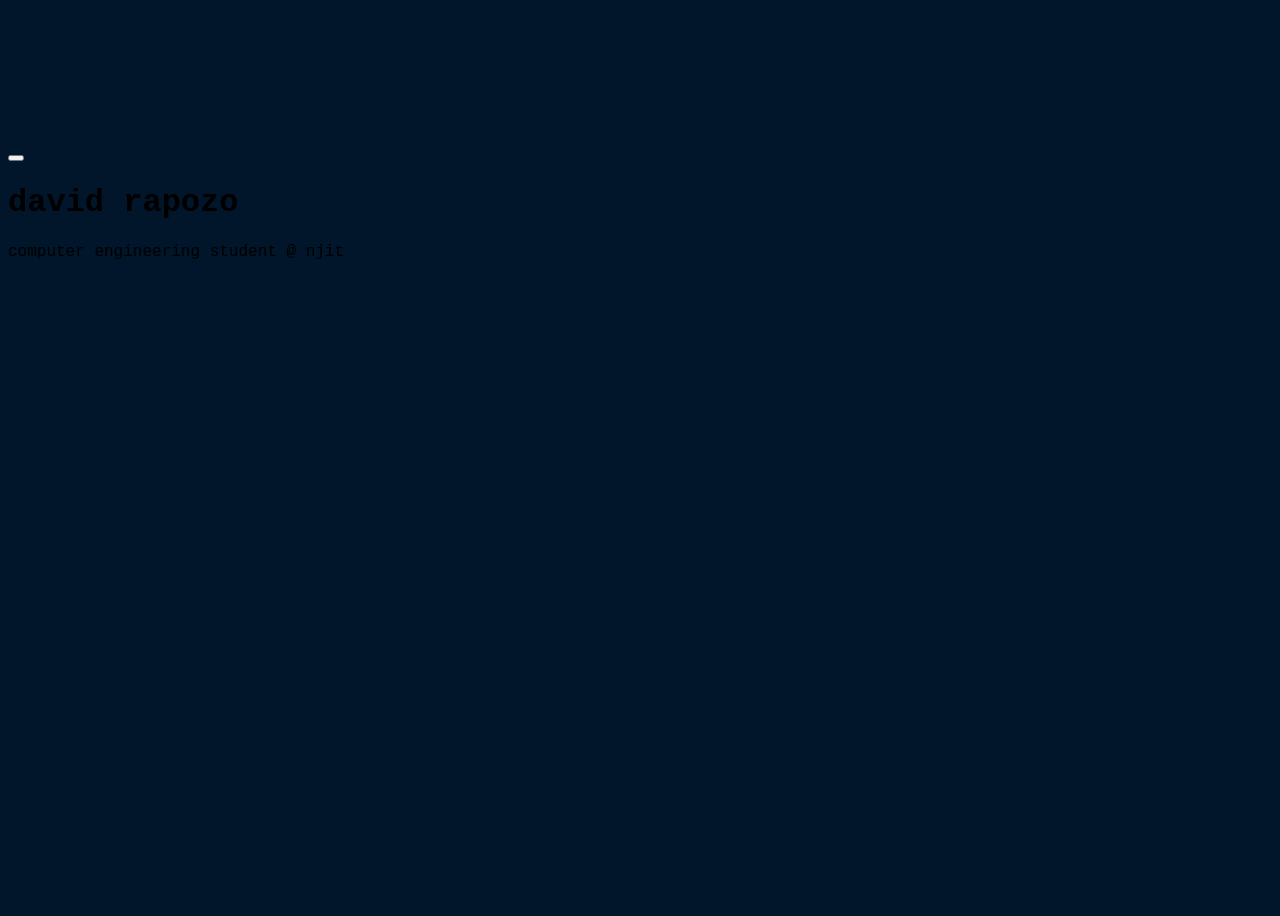
==== index.html @ d7c8d5e3 "Add files via upload" ====
<!DOCTYPE html>
<html lang="en">

<head>
    <meta charset="UTF-8">
    <meta name="viewport" content="width=device-width, initial-scale=1.0">
    <title>David Rapozo | Portfolio</title>
    <link rel="stylesheet" href="styles.css">
</head>

<body>
    <button style:"font-size:25px; background-color:"></button>
    <canvas id="bgCanvas"></canvas>

    <div class="content">
        <h1>david rapozo</h1>
        <p>computer engineering student <span class="njit-highlight">@ njit</span></p>
    </div>

    <script src="script.js"></script>
</body>

</html>
---- styles.css ----
body {
    background-color: #01162B;


}

.navbar {
    background-color: #6a90b4;
    padding: 1rem 2rem;
    width: 100%;
    height: 50px;
    display: flex;
    justify-content: space-between;
    align-items: center;
    position: sticky;
    top: 0;
}



body {
    min-height: 100vh;
    font-family: 'Raleway', 'DM Sans', monospace;

}
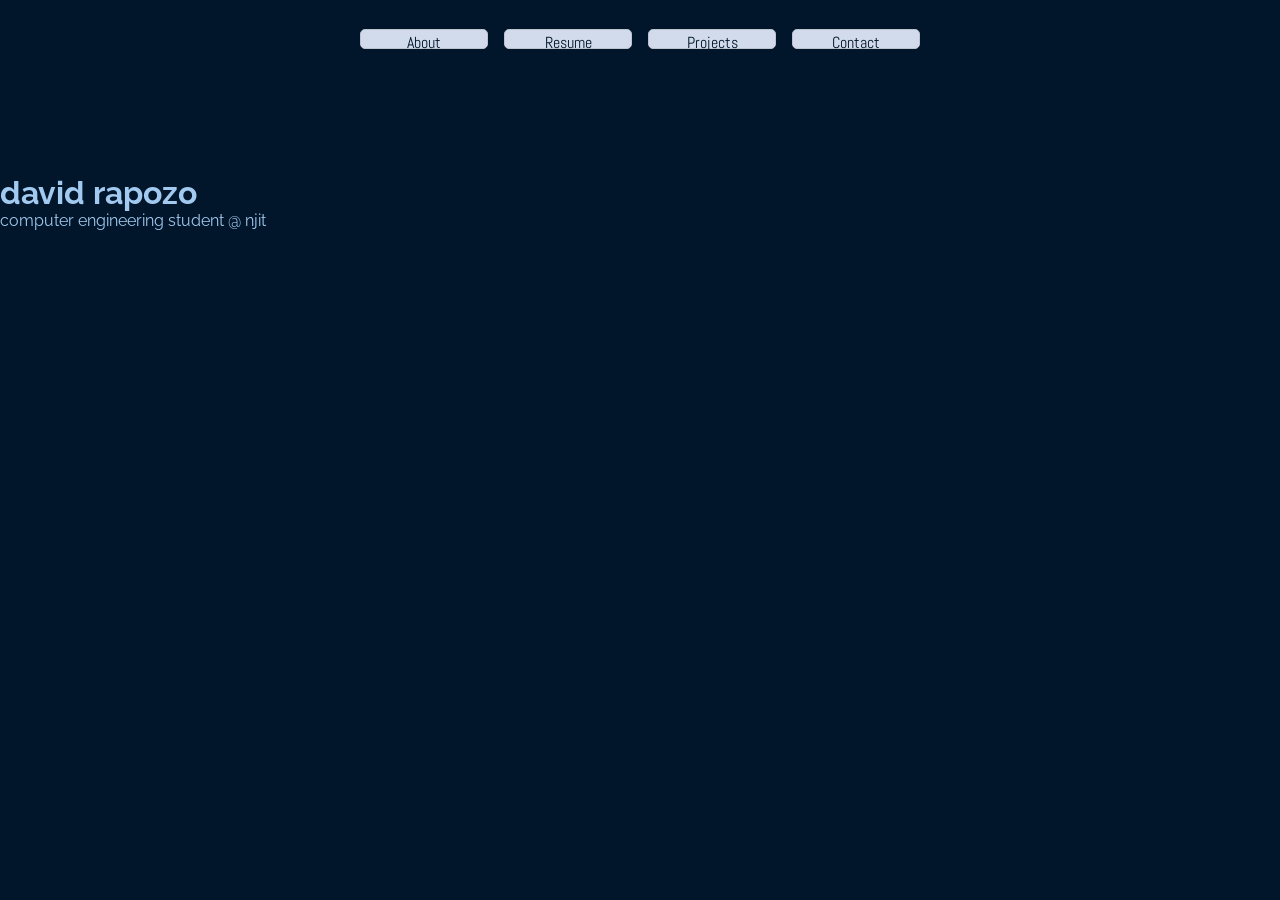
==== commit 70ad1b8e: "refactor: started making bases for buttons" ====
--- a/index.html
+++ b/index.html
@@ -5,13 +5,17 @@
     <meta charset="UTF-8">
     <meta name="viewport" content="width=device-width, initial-scale=1.0">
     <title>David Rapozo | Portfolio</title>
-    <link rel="stylesheet" href="styles.css">
+    <link rel="stylesheet" href="css/styles.css">
 </head>
 
 <body>
-    <button style:"font-size:25px; background-color:"></button>
     <canvas id="bgCanvas"></canvas>
-
+    <div class="landing-links">
+        <button class="nav-button" onclick href="location.href='data/about.json'">About</a>
+            <button class="nav-button" onclick href="location.href='data/resume.json'">Resume</a>
+                <button class="nav-button" onclick href="location.href='data/projects.json'">Projects</a>
+                    <button class="nav-button" onclick href="location.href='data/contact.json'">Contact</a>
+    </div>
     <div class="content">
         <h1>david rapozo</h1>
         <p>computer engineering student <span class="njit-highlight">@ njit</span></p>
--- a/css/styles.css
+++ b/css/styles.css
@@ -0,0 +1,69 @@
+@import url(https://fonts.googleapis.com/css2?family=DM+Sans:ital,opsz,wght@0,14..32,100..1000;1,14..32,100..1000&family=Raleway:ital,wght@0,100..900;1,100..900&display=swap);
+@import url(https://fonts.googleapis.com/css2?family=Montserrat:wght@400;700&display=swap);
+@import url(https://fonts.googleapis.com/css2?family=Abel&display=swap);
+
+/* reset web basics */
+* {
+    margin: 0;
+    padding: 0;
+    box-sizing: border-box;
+}
+
+/* body */
+body {
+    background-color: #01162B;
+    color: #a2c9ef;
+    font-family: 'Raleway', 'DM Sans', monospace;
+    min-height: 100vh;
+    transition: background-color 0.5s ease;
+}
+
+.navbar {
+    background-color: #6a90b4;
+    padding: 1rem 2rem;
+    width: 100%;
+    height: 50px;
+    display: flex;
+    justify-content: space-between;
+    align-items: center;
+    position: sticky;
+    top: 0;
+}
+
+.nav-button {
+    background-color: #d2dbeb;
+    width: 10%;
+    height: 20px;
+    color: #01162B;
+    border: 1px double #bdc3cd;
+    padding: 0.1rem 1rem;
+    border-radius: 5px;
+    cursor: pointer;
+    font-family: "Abel", sans-serif, monospace;
+    min-height: 20px;
+    font-size: 100%;
+    position: relative;
+}
+
+.nav-button:hover {
+    border: 5px solid rgb(199, 177, 177);
+}
+
+.button::before {}
+
+.button::after {
+    content: '';
+    position: absolute;
+
+
+}
+
+.landing-links {
+    display: flex;
+    position: relative;
+    top: -125px;
+    flex-direction: row;
+    justify-content: center;
+    align-items: center;
+    gap: 1rem;
+}
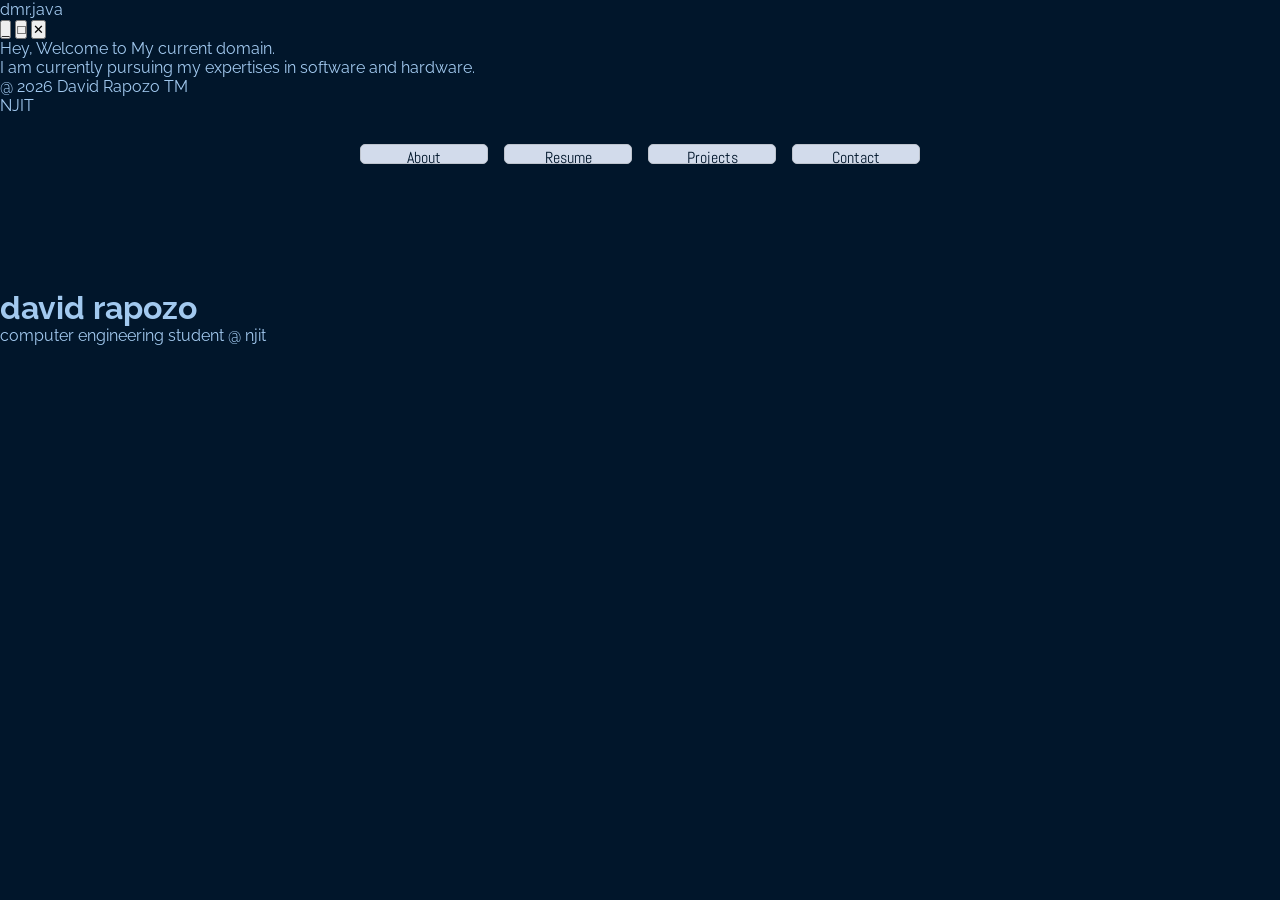
==== commit 88daf173: "working on skeleton for popup" ====
--- a/index.html
+++ b/index.html
@@ -7,6 +7,40 @@
     <title>David Rapozo | Portfolio</title>
     <link rel="stylesheet" href="css/styles.css">
 </head>
+
+
+
+<div class="popup" id="popup">
+    <div class="titlebar">
+        <div class="tab">
+            <span class="tab-name"></span>
+            dmr.java
+        </div>
+        <div class="window-ctrls">
+            <button class="buttons">_</button>
+            <button class="buttons">&#9633;</button>
+            <button class="buttons" onclick="closePopup()">&#10005;</button>
+        </div>
+    </div>
+    <div class="content">
+        Hey, Welcome to My current domain. <br>
+        I am currently pursuing my expertises in software and hardware.<br>
+    </div>
+
+    <div class="footer">
+        <div class="footer-left">
+            <p>@ 2026 David Rapozo TM</p>
+        </div>
+        <div class="footer-right">
+            <p>NJIT</p>
+        </div>
+    </div>
+</div>
+
+
+
+
+
 
 <body>
     <canvas id="bgCanvas"></canvas>
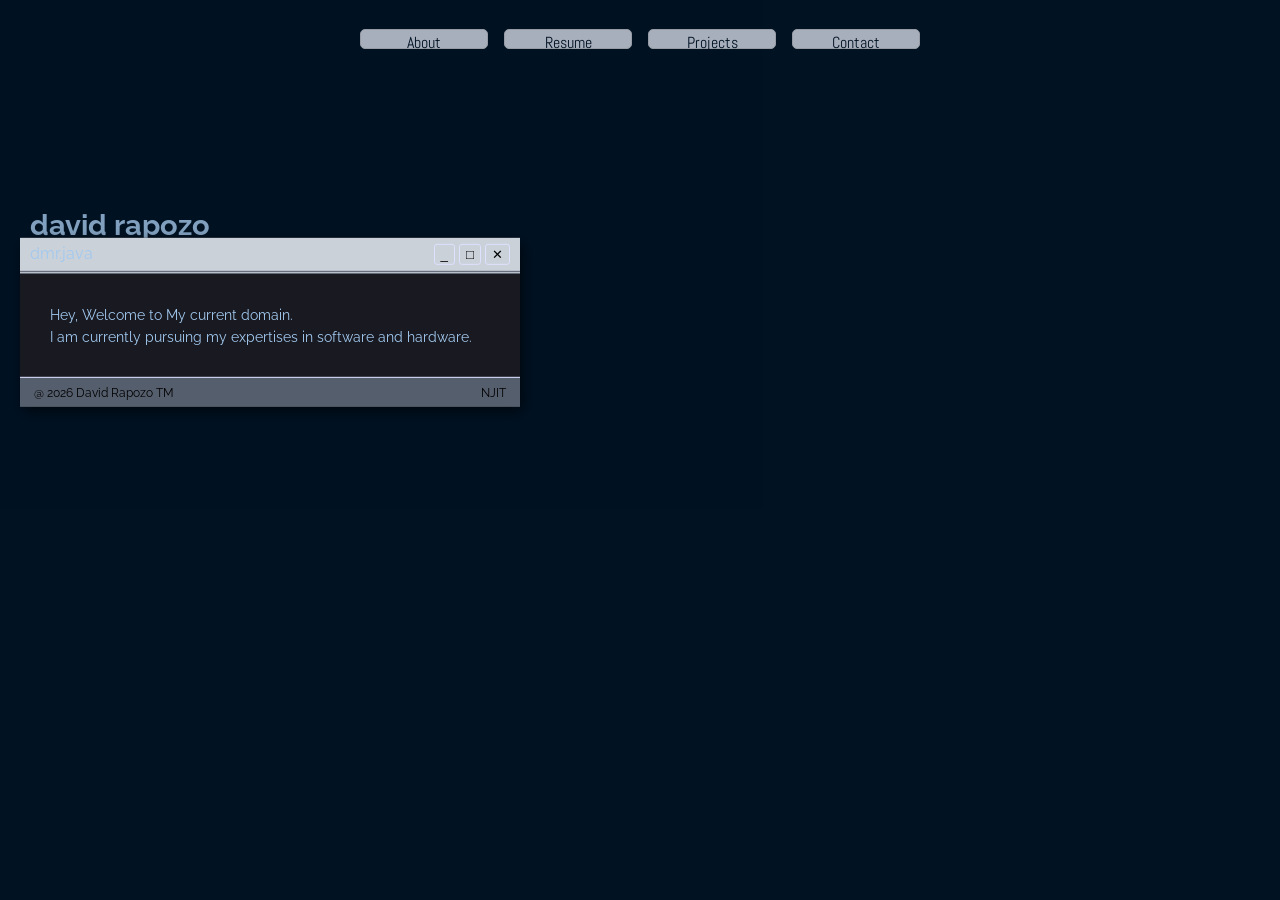
==== commit 74a9ffcc: "build a way better skeleton for the popup" ====
--- a/index.html
+++ b/index.html
@@ -10,7 +10,14 @@
 
 
 
-<div class="popup" id="popup">
+
+
+
+
+<body>
+    <div class="overlay" id="overlay" onclick="closePopup()"></div>
+
+    <div class="popup" id="popup">  
     <div class="titlebar">
         <div class="tab">
             <span class="tab-name"></span>
@@ -37,25 +44,19 @@
     </div>
 </div>
 
-
-
-
-
-
-<body>
     <canvas id="bgCanvas"></canvas>
     <div class="landing-links">
-        <button class="nav-button" onclick href="location.href='data/about.json'">About</a>
-            <button class="nav-button" onclick href="location.href='data/resume.json'">Resume</a>
-                <button class="nav-button" onclick href="location.href='data/projects.json'">Projects</a>
-                    <button class="nav-button" onclick href="location.href='data/contact.json'">Contact</a>
+        <button class="nav-button" onclick ="location.href='data/about.json'">About</a>
+            <button class="nav-button" onclick ="location.href='data/resume.json'">Resume</a>
+                <button class="nav-button" onclick ="location.href='data/projects.json'">Projects</a>
+                    <button class="nav-button" onclick ="location.href='data/contact.json'">Contact</a>
     </div>
     <div class="content">
         <h1>david rapozo</h1>
         <p>computer engineering student <span class="njit-highlight">@ njit</span></p>
     </div>
 
-    <script src="script.js"></script>
+    <script src="js/script.js"></script>
 </body>
 
 </html>
--- a/css/styles.css
+++ b/css/styles.css
@@ -58,6 +58,74 @@
 
 }
 
+.popup {
+    position: fixed;
+    display:none;
+    top: 30%;
+    left: 25%;
+    transform: translate(-60%, -19%);
+    width: 500px; /* this can help with size of popup whenever I fill it up with whatever I want*/
+    background-color: #181921;
+    border-radius: 3px;
+    box-shadow: 3px 5px 14px rgba(0,0,0,0.6); 
+    z-index:77;
+}
+
+.content {
+    padding: 30px;
+    font-size: 0.9rem;
+    line-height: 1.5;
+}
+
+.popup.active {
+    display: block;
+}
+
+.titlebar {
+    background-color: #CAD1D9;
+    border-bottom: 3px double #555e6c;
+    padding: 6px 10px;
+    display: flex;
+    justify-content: space-between;
+    align-items: stretch;
+}
+
+.buttons{
+    background: none;
+    border: 1.5px double #e0e0ff;
+    cursor:pointer; /* lets you select the pointer for hovering*/
+    padding: 2px 6px;
+    border-radius: 3px;
+}
+
+.buttons:hover {
+    background-color: #e0e0ff;
+}
+
+.footer {
+    display: flex;
+    justify-content: space-between;
+    align-items: center;
+    padding: 7px 14px;
+    background-color: #555e6c;
+    border-top: 1px double #e0e0ff;
+    font-size: 0.77rem;
+    color: #000000;
+
+}
+
+.overlay{
+    display:none;
+    position: fixed;
+    inset: 0;
+    background-color: rgba(0,0,0,0.2);
+    z-index:76;
+}
+
+.overlay.active {
+    display: block;
+}
+
 .landing-links {
     display: flex;
     position: relative;
